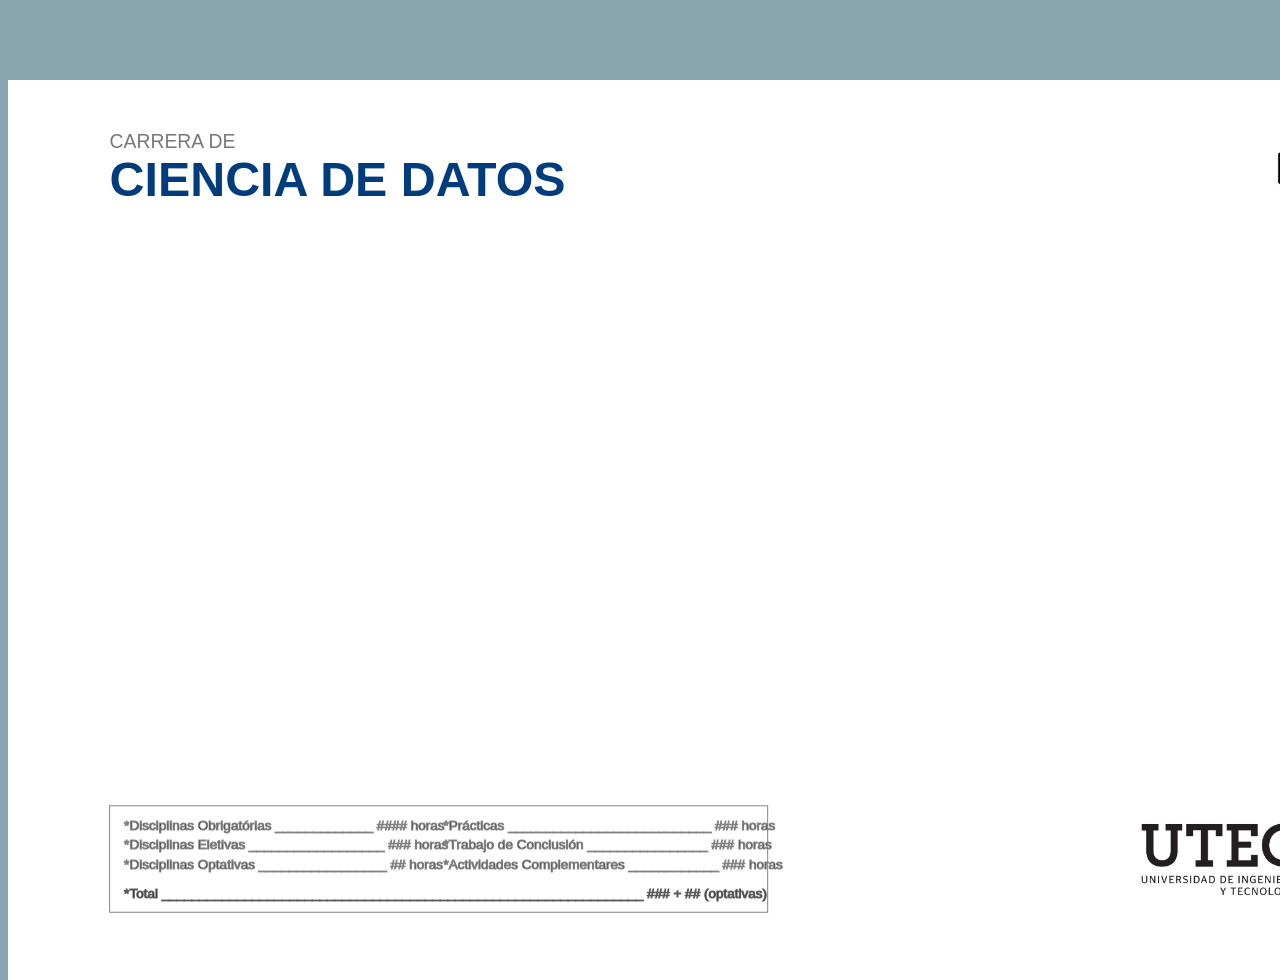
==== docs/Index.html @ ec93c56c "Add files via upload" ====
<!DOCTYPE html>
<html lang="en">
<head>
    <meta charset="UTF-8">
    <meta http-equiv="X-UA-Compatible" content="IE=edge">
    <meta name="viewport" content="width=device-width, initial-scale=1.0">
   
    <link rel="stylesheet" href="stylesheet.css" />
    <title>Document</title>
    <script src="https://d3js.org/d3.v7.min.js"></script>
</head>
<body>
    <div id="realMain">
    
        
            <svg id="svg" version="1.1" xmlns="http://www.w3.org/2000/svg" xmlns:xlink="http://www.w3.org/1999/xlink"
             center viewBox="50 -80 1520 930" onload="interaction(evt)">
            <rect id="fundo" x="0" y="-80" width="1600" height="950" style="fill: white" />

    

            <g class="complementar" id="titles">
                <text x="155" y="-10" fill="rgb(120,120,120)" style="font-family:'Lucida Sans', 'Lucida Sans Regular', 'Lucida Grande', 'Lucida Sans Unicode', Geneva, Verdana, sans-serif" font-size="20px">CARRERA DE</text>
                <text x="155" y="40" style="fill: rgb(1, 61, 125); font-size: 50px; font-weight: bold; font-family: 'Gill Sans', 'Gill Sans MT', Calibri, 'Trebuchet MS', sans-serif"> CIENCIA DE DATOS</text>
                <image href="logo_alterno.png" x="1360" y="-50" width="100" />

               <!-- <rect x="155" y="75" width="120" height="25" />
                <text class=light_text x="215" y="92"> 1º PERÍODO </text>
                <rect x="325" y="75" width="120" height="25" />
                <text class=light_text x="385" y="92"> 2º PERÍODO </text>
                <rect x="495" y="75" width="120" height="25" />
                <text class=light_text x="555" y="92"> 3º PERÍODO </text>
                <rect x="665" y="75" width="120" height="25" />
                <text class=light_text x="725" y="92"> 4º PERÍODO </text>
                <rect x="835" y="75" width="120" height="25" />
                <text class=light_text x="895" y="92"> 5º PERÍODO </text>
                <rect x="1005" y="75" width="120" height="25" />
                <text class=light_text x="1065" y="92"> 6º PERÍODO </text>
                <rect x="1175" y="75" width="120" height="25" />
                <text class=light_text x="1235" y="92"> 7º PERÍODO </text>
                <rect x="1345" y="75" width="120" height="25" />
                <text class=light_text x="1405" y="92"> 8º PERÍODO </text> -->
            </g>

            <g class="retangulos" id="retangulos">
                <!--
                <g class="subject1 CUV_o">
                    <rect id="CUV" class="matematica subject" x="155" y="150" width="100" height="65" />
                    <text class=light_text x="215" y="175">
                        Cálculo em <tspan x="215" y="190">uma Variável</tspan>
                        <tspan x="215" y="215" style="font-weight: normal; fill: lightgray; font-size: 14px;">(90 horas)</tspan>
                    </text>
                </g>

                <g class="subject1 GAN_o">
                    <rect id="GAN" class="matematica subject" x="155" y="250" width="120" height="80" />
                    <text class=light_text x="215" y="275">
                        Geometria <tspan x="215" y="290">Analítica</tspan>
                        <tspan x="215" y="315" style="font-weight: normal; fill: lightgray; font-size: 14px;">(60 horas)</tspan>
                    </text>
                </g>

                <g class="subject1 ICD_o">
                    <rect id="ICD" class="ciencia_de_dados subject" x="155" y="350" width="120" height="80" />
                    <text class=dark_text x="215" y="375">
                        Introdução à<tspan x="215" y="390">Ciência de</tspan>
                        <tspan x="215" y="405">Dados</tspan> <tspan x="215" y="420" style="font-weight: normal; font-size: 14px;">(60 horas)</tspan>
                    </text>
                </g>

                <g class="subject1 ADV_o">
                    <rect id="ADV" class="ciencia_de_dados subject" x="155" y="450" width="120" height="80" />
                    <text class=dark_text x="215" y="465">
                        Análise <tspan x="215" y="480">Exploratória</tspan>
                        <tspan x="215" y="495">de Dados e</tspan> <tspan x="215" y="510">Visualização</tspan>
                        <tspan x="215" y="525" style="font-weight: normal; font-size: 14px;">(60 horas)</tspan>
                    </text>
                </g>

                <g class="subject1 IAC_o">
                    <rect id="IAC" class="programacao subject" x="155" y="550" width="120" height="80" />
                    <text class=light_text x="215" y="575">
                        Introdução à <tspan x="215" y="590">Computação</tspan>
                        <tspan x="215" y="615" style="font-weight: normal; fill: lightgray; font-size: 14px;">(90 horas)</tspan>
                    </text>
                </g>





                <g class="subject1 CVV_o">
                    <rect id="CVV" class="matematica subject" x="325" y="150" width="100" height="65" />
                    <text class=light_text x="385" y="175">
                        Cálculo em <tspan x="385" y="190">várias Variáveis</tspan>
                        <tspan x="385" y="215" style="font-weight: normal; fill: lightgray; font-size: 14px;">(90 horas)</tspan>
                    </text>
                </g>

                <g class="subject1 ALL_o">
                    <rect id="ALL" class="matematica subject" x="325" y="250" width="100" height="65" />
                    <text class=light_text x="385" y="275">
                        Álgebra <tspan x="385" y="290">Linear</tspan>
                        <tspan x="385" y="315" style="font-weight: normal; fill: lightgray; font-size: 14px;">(90 horas)</tspan>
                    </text>
                </g>

                <g class="subject1 IAE_o">
                    <rect id="IAE" class="conhecimento_adicional subject" x="325" y="350" width="100" height="65" />
                    <text class=dark_text x="385" y="375">
                        Introdução à<tspan x="385" y="390">Economia</tspan>
                        <tspan x="385" y="415" style="font-weight: normal; font-size: 14px;">(60 horas)</tspan>
                    </text>
                </g>

                <g class="subject1 LDP_o">
                    <rect id="LDP" class="programacao subject" x="325" y="450" width="100" height="65" />
                    <text class=light_text x="385" y="475">
                        Linguagens de<tspan x="385" y="490">Programação</tspan>
                        <tspan x="385" y="515" style="font-weight: normal; fill: lightgray; font-size: 14px;">(90 horas)</tspan>
                    </text>
                </g>

                <g class="subject1 BDD_o">
                    <rect id="BDD" class="programacao subject" x="325" y="550" width="120" height="80" />
                    <text class=light_text x="385" y="575">
                        Banco de <tspan x="385" y="590">Dados</tspan>
                        <tspan x="385" y="615" style="font-weight: normal; fill: lightgray; font-size: 14px;">(60 horas)</tspan>
                    </text>
                </g>





                <g class="subject1 EDO_o">
                    <rect id="EDO" class="matematica subject" x="495" y="150" width="100" height="65" />
                    <text class=light_text x="555" y="175">
                        Equações <tspan x="555" y="190">Diferenciais</tspan>
                        <tspan x="555" y="205">Ordinárias</tspan> <tspan x="555" y="220" style="font-weight: normal; fill: lightgray; font-size: 14px;">(60 horas)</tspan>
                    </text>
                </g>

                <g class="subject1 TDP_o">
                    <rect id="TDP" class="probabilidade subject" x="495" y="250" width="100" height="65" />
                    <text class=light_text x="555" y="275">
                        Teoria da <tspan x="555" y="290">Probabilidade</tspan>
                        <tspan x="555" y="315" style="font-weight: normal; fill: lightgray; font-size: 14px;">(90 horas)</tspan>
                    </text>
                </g>

                <g class="subject1 ALN_o">
                    <rect id="ALN" class="matematica subject" x="495" y="350" width="100" height="65" />
                    <text class=light_text x="555" y="375">
                        Álgebra <tspan x="555" y="390">Linear</tspan>
                        <tspan x="555" y="405">Numérica</tspan> <tspan x="555" y="420" style="font-weight: normal; fill: lightgray; font-size: 14px;">(60 horas)</tspan>
                    </text>
                </g>

                <g class="subject1 TAC_o">
                    <rect id="TAC" class="ciencia_de_dados subject" x="495" y="450" width="120" height="80" />
                    <text class=dark_text x="555" y="465">
                        Técnicas e <tspan x="555" y="480">Algoritmos em</tspan>
                        <tspan x="555" y="495">Ciência de</tspan> <tspan x="555" y="510">Dados</tspan>
                        <tspan x="555" y="525" style="font-weight: normal; font-size: 14px;">(60 horas)</tspan>
                    </text>
                </g>

                <g class="subject1 EDA_o">
                    <rect id="EDA" class="programacao subject" x="495" y="550" width="100" height="65" />
                    <text class=light_text x="555" y="575">
                        Estruturas <tspan x="555" y="590">de Dados e</tspan>
                        <tspan x="555" y="605">Algoritmos</tspan> <tspan x="555" y="620" style="font-weight: normal; fill: lightgray; font-size: 14px;">(60 horas)</tspan>
                    </text>
                </g>





                <g class="subject1 MMD_o">
                    <rect id="MMD" class="matematica subject" x="665" y="150" width="100" height="65" />
                    <text class=light_text x="725" y="175">
                        Matemática <tspan x="725" y="190">Discreta</tspan>
                        <tspan x="725" y="215" style="font-weight: normal; fill: lightgray; font-size: 14px;">(60 horas)</tspan>
                    </text>
                </g>

                <g class="subject1 IES_o">
                    <rect id="IES" class="probabilidade subject" x="665" y="250" width="100" height="65" />
                    <text class=light_text x="725" y="275">
                        Inferência <tspan x="725" y="290">Estatística</tspan>
                        <tspan x="725" y="315" style="font-weight: normal; fill: lightgray; font-size: 14px;">(60 horas)</tspan>
                    </text>
                </g>

                <g class="subject1 OCD_o">
                    <rect id="OCD" class="ciencia_de_dados subject" x="665" y="350" width="120" height="80" />
                    <text class=dark_text x="725" y="375">
                        Otimização <tspan x="725" y="390">para Ciência</tspan>
                        <tspan x="725" y="405">de Dados</tspan> <tspan x="725" y="420" style="font-weight: normal; font-size: 14px;">(60 horas)</tspan>
                    </text>
                </g>

                <g class="subject1 MGI_o">
                    <rect id="MGI" class="programacao subject" x="665" y="450" width="100" height="65" />
                    <text class=light_text x="725" y="475">
                        Modelagem <tspan x="725" y="490">Informacional</tspan>
                        <tspan x="725" y="515" style="font-weight: normal; fill: lightgray; font-size: 14px;">(60 horas)</tspan>
                    </text>
                </g>

                <g class="subject1 PLN_o">
                    <rect id="PLN" class="programacao subject" x="665" y="550" width="100" height="65" />
                    <text class=light_text x="725" y="575">
                        PLN e Sistemas <tspan x="725" y="590">de Recuperação</tspan>
                        <tspan x="725" y="605">de Informação</tspan> <tspan x="725" y="620" style="font-weight: normal; fill: lightgray; font-size: 14px;">(60 horas)</tspan>
                    </text>
                </g>





                <g class="subject1 IAR_o">
                    <rect id="IAR" class="matematica subject" x="835" y="150" width="100" height="65" />
                    <text class=light_text x="895" y="175">
                        Introdução à <tspan x="895" y="190">Análise Real</tspan>
                        <tspan x="895" y="215" style="font-weight: normal; fill: lightgray; font-size: 14px;">(60 horas)</tspan>
                    </text>
                </g>

                <g class="subject1 MES_o">
                    <rect id="MES" class="probabilidade subject" x="835" y="250" width="100" height="65" />
                    <text class=light_text x="895" y="275">
                        Modelagem <tspan x="895" y="290">Estatística</tspan>
                        <tspan x="895" y="315" style="font-weight: normal; fill: lightgray; font-size: 14px;">(60 horas)</tspan>
                    </text>
                </g>

                <g class="subject1 ADM_o">
                    <rect id="ADM" class="ciencia_de_dados subject" x="835" y="350" width="100" height="65" />
                    <text class=dark_text x="895" y="375">
                        Aprendizado<tspan x="895" y="390">de Máquinas</tspan>
                        <tspan x="895" y="415" style="font-weight: normal; font-size: 14px;">(60 horas)</tspan>
                    </text>
                </g>

                <g class="subject1 CES_o">
                    <rect id="CES" class="programacao subject" x="835" y="450" width="100" height="65" />
                    <text class=light_text x="895" y="475">
                        Computação <tspan x="895" y="490">Escalável</tspan>
                        <tspan x="895" y="515" style="font-weight: normal; fill: lightgray; font-size: 14px;">(60 horas)</tspan>
                    </text>
                </g>

                <g class="subject1">
                    <rect class="complementar subject" x="835" y="550" width="100" height="65" />
                    <text class=light_text x="895" y="575">
                        Atividade <tspan x="895" y="590">Complementar</tspan>
                        <tspan x="895" y="615" style="font-weight: normal; fill: lightgray; font-size: 14px;">(60 horas)</tspan>
                    </text>
                </g>





                <g class="subject1 CDR_o">
                    <rect id="CDR" class="matematica subject" x="1005" y="150" width="100" height="65" />
                    <text class=light_text x="1065" y="175">
                        Ciência de <tspan x="1065" y="190">Redes</tspan>
                        <tspan x="1065" y="215" style="font-weight: normal; fill: lightgray; font-size: 14px;">(60 horas)</tspan>
                    </text>
                </g>

                <g class="subject1 STP_o">
                    <rect id="STP" class="probabilidade subject" x="1005" y="250" width="100" height="65" />
                    <text class=light_text x="1065" y="275">
                        Séries <tspan x="1065" y="290">Temporais</tspan>
                        <tspan x="1065" y="315" style="font-weight: normal; fill: lightgray; font-size: 14px;">(60 horas)</tspan>
                    </text>
                </g>

                <g class="subject1 APP_o">
                    <rect id="APP" class="ciencia_de_dados subject" x="1005" y="350" width="100" height="65" />
                    <text class=dark_text x="1065" y="375">
                        Aprendizado<tspan x="1065" y="390">Profundo</tspan>
                        <tspan x="1065" y="415" style="font-weight: normal; font-size: 14px;">(60 horas)</tspan>
                    </text>
                </g>

                <g class="subject1">
                    <rect class="eletiva subject" x="1005" y="450" width="100" height="65" />
                    <text class=dark_text x="1065" y="490">
                        Eletiva I
                        <tspan x="1065" y="515" style="font-weight: normal; font-size: 14px;">(60 horas)</tspan>
                    </text>
                </g>

                <g class="subject1">
                    <rect class="complementar subject" x="1005" y="550" width="100" height="65" />
                    <text class=light_text x="1065" y="575">
                        Atividade <tspan x="1065" y="590">Complementar</tspan>
                        <tspan x="1065" y="615" style="font-weight: normal; fill: lightgray; font-size: 14px;">(60 horas)</tspan>
                    </text>
                </g>





                <g class="subject1 EC1_o">
                    <rect id="EC1" class="conhecimento_adicional subject" x="1175" y="150" width="100" height="65" />
                    <text class=dark_text x="1235" y="175">
                        Estágio <tspan x="1235" y="190">Obrigatório</tspan>
                        <tspan x="1235" y="215" style="font-weight: normal; font-size: 14px;">(60 horas)</tspan>
                    </text>
                </g>

                <g class="subject1 MDC_o">
                    <rect id="MDC" class="tcc subject" x="1175" y="250" width="100" height="65" />
                    <text class=dark_text x="1235" y="275">
                        Metodologia <tspan x="1235" y="290">Científica</tspan>
                        <tspan x="1235" y="315" style="font-weight: normal; font-size: 14px;">(60 horas)</tspan>
                    </text>
                </g>

                <g class="subject1 PCD_o">
                    <rect id="PCD" class="ciencia_de_dados subject" x="1175" y="350" width="120" height="80" />
                    <text class=dark_text x="1235" y="375">
                        Projetos em <tspan x="1235" y="390">Ciências de</tspan>
                        <tspan x="1235" y="405">Dados</tspan> <tspan x="1235" y="420" style="font-weight: normal; font-size: 14px;">(60 horas)</tspan>
                    </text>
                </g>

                <g class="subject1">
                    <rect class="eletiva subject" x="1175" y="450" width="100" height="65" />
                    <text class=dark_text x="1235" y="490">
                        Eletiva II
                        <tspan x="1235" y="515" style="font-weight: normal; font-size: 14px;">(60 horas)</tspan>
                    </text>
                </g>

                <g class="subject1">
                    <rect class="complementar subject" x="1175" y="550" width="100" height="65" />
                    <text class=light_text x="1235" y="575">
                        Atividade <tspan x="1235" y="590">Complementar</tspan>
                        <tspan x="1235" y="615" style="font-weight: normal; fill: lightgray; font-size: 14px;">(60 horas)</tspan>
                    </text>
                </g>





                <g class="subject1 EC2_o">
                    <rect id="EC2" class="conhecimento_adicional subject" x="1345" y="150" width="100" height="65" />
                    <text class=dark_text x="1405" y="175">
                        Estágio <tspan x="1405" y="190">Obrigatório</tspan>
                        <tspan x="1405" y="215" style="font-weight: normal; font-size: 14px;">(90 horas)</tspan>
                    </text>
                </g>

                <g class="subject1 TCC_o">
                    <rect id="TCC" class="tcc subject" x="1345" y="250" width="120" height="80" />
                    <text class=dark_text x="1405" y="275">
                        Trabalho de <tspan x="1405" y="290">Conclusão</tspan>
                        <tspan x="1405" y="305">de Curso</tspan> <tspan x="1405" y="320" style="font-weight: normal; font-size: 14px;">(60 horas)</tspan>
                    </text>
                </g>

                <g class="subject1 EMD_o">
                    <rect id="EMD" class="ciencia_de_dados subject" x="1345" y="350" width="120" height="80" />
                    <text class=dark_text x="1405" y="375">
                        Ética na<tspan x="1405" y="390">Manipulação</tspan>
                        <tspan x="1405" y="405">de Dados</tspan> <tspan x="1405" y="420" style="font-weight: normal; font-size: 14px;">(60 horas)</tspan>
                    </text>
                </g>

                <g class="subject1">
                    <rect class="eletiva subject" x="1345" y="450" width="100" height="65" />
                    <text class=dark_text x="1405" y="490">
                        Eletiva III
                        <tspan x="1405" y="515" style="font-weight: normal; font-size: 14px;">(60 horas)</tspan>
                    </text>
                </g>

                <g class="subject1">
                    <rect class="complementar subject" x="1345" y="550" width="120" height="80" />
                    <text class=light_text x="1405" y="575">
                        Atividade <tspan x="1405" y="590">Complementar</tspan>
                        <tspan x="1405" y="615" style="font-weight: normal; fill: lightgray; font-size: 14px;">(60 horas)</tspan>
                    </text>
                </g>

                <g class="subject1 LBR_o">
                    <rect id="LBR" class="subject" x="1345" y="650" width="120" height="80" style="fill: rgb(170,170,170)" />
                    <text class=dark_text x="1405" y="675">
                        Libras <tspan x="1405" y="690" style="font-weight: normal"> Optativa </tspan>
                        <tspan x="1405" y="715" style="font-weight: normal; font-size: 14px;">(30 horas)</tspan>
                    </text> 
                </g> -->

            </g>

            <g id="button" class="pointer">
                <rect id="botao" x="-100" y="0" width="90" height="70" rx="10" ry="10" />
                <text id="button_text" class="light_text btext" x="-55" y="20"> Mostrar </text>
                <text class="light_text btext" x="-55" y="40"> Relações </text>
                <text class="light_text btext" x="-55" y="60"> Indiretas </text>
            </g>

            <g id="horas">
                <rect x="155" y="670" width="680" height="110" style="fill: white;" />
                <text x="170" y="695">
                    *Disciplinas Obrigatórias _____________ #### horas
                    <tspan x="170" y="715"> *Disciplinas Eletivas __________________ ### horas</tspan>
                    <tspan x="170" y="735"> *Disciplinas Optativas _________________ ## horas</tspan>
                </text>
                <text x="500" y="695">
                    *Prácticas ___________________________ ### horas
                    <tspan x="500" y="715"> *Trabajo de Conclusión ________________ ### horas</tspan>
                    <tspan x="500" y="735"> *Actividades Complementares ____________ ### horas</tspan>
                </text>
                <text x="170" y="765" style="stroke: rgb(90,90,90)"> *Total ________________________________________________________________ ### + ## (optativas) </text>
               
                <image href="logo_utec.png" x="1110" y="670" width="360" />
           
            </g>

            
               
           

            <g id="driver" class="pointer">
                <rect x="-100" y="0" width="100" height="50" fill="rgb(180,180,180)" rx="5" ry="5" stroke="rgb(9, 47, 79)" stroke-width="3px" />
                <text class="dark_text" x="-50" y="20">
                    Más
                    <tspan x="-50" y="40">Información</tspan>
                </text>
            </g>

        </svg>

    
    </div>
    <script type="text/javascript" src="script2.js"></script>
</body>
</html>
---- docs/stylesheet.css ----
﻿/*Estilo Do Background*/
title {
    -moz-justify-content: center;
    -ms-justify-content: center;
    -o-justify-content: center;
    -webkit-justify-content: center;
    justify-content: center;
}

html, body {
    height: 100%;
}

body {
    background: #88A5B0;
}

svg {
    height: 100vh;
    margin: auto;
    margin-top: 80px;
    display: flex;
    justify-content: center;
    align-items: center;
    margin-bottom: 100px;
}

#top, #bottom, #left, #right {
    background: rgba(32, 46, 87, 0.75);
    position: fixed;
}

#left, #right {
    top: 0;
    bottom: 0;
    width: 10px;
}

#left {
    left: 0;
}

#right {
    right: 0;
}

#top, #bottom {
    left: 0;
    right: 0;
    height: 10px;
}

#top {
    top: 0;
}

#bottom {
    bottom: 0;
}

/*Estilo Das Materias*/

.matematica {
    fill: rgb(1, 61, 125);
    -ms-width: 120px;
    width: 120px;
    -ms-height: 80px;
    height: 80px;
}

.conhecimento_adicional {
    fill: rgb(1, 182, 156);
    width: 120px;
    height: 80px;
}

.probabilidade {
    fill: rgb(6, 142, 208);
    width: 120px;
    height: 80px;
}

.ciencia_de_dados {
    fill: rgb(54, 187, 237);
    width: 120px;
    height: 80px;
}

.programacao {
    fill: rgb(28, 141, 116);
    width: 120px;
    height: 80px;
}

.complementar {
    fill: rgb(9, 47, 79);
    width: 120px;
    height: 80px;
}

.eletiva {
    fill: rgb(1, 182, 156);
    width: 120px;
    height: 80px;
}

.obligatorio {
    fill: rgb(1, 182, 156);

}

.ciencias_generales {
    fill: rgb(235, 249, 255);

}
.humanidades {
    fill: rgb(210, 243, 255);

}

.proyectos {
    fill: rgb(90, 213, 255);

}
.cs {
    fill: rgb(154, 229, 255);

}

.ds {
    fill: rgb(150, 210, 170);

}

.gestion {
    fill: rgb(210, 243, 255);
}

.tcc {
    fill: rgb(206, 232, 245);
    width: 120px;
    height: 80px;
}


.title{
    fill: white;
    text-anchor: middle;
    vertical-align: central;
    font-family: 'Gill Sans', 'Gill Sans MT', Calibri, 'Trebuchet MS', sans-serif;
    font-weight: bold;
    font-size: 16px;
}
.light_text {
    fill: #164561;
    text-anchor: middle;
    vertical-align: central;
    font-family: 'Gill Sans', 'Gill Sans MT', Calibri, 'Trebuchet MS', sans-serif;
    font-weight: bold;
    font-size: 16px;
}

.dark_text {
    fill: rgb(9, 47, 79);
    text-anchor: middle;
    vertical-align: central;
    font-family: 'Gill Sans', 'Gill Sans MT', Calibri, 'Trebuchet MS', sans-serif;
    font-weight: bold;
    font-size: 16px;
}

/*Interactions*/

.mouse_over {
    stroke: black;
    stroke-width: 7px;
    stroke-linecap: round;
    
    transform: translate(-10px,-10px);
    width: 140px;
    height: 100px;
}

.pointer {
    cursor: pointer;
}

#botao {
    fill: #068A88;
    stroke: black;
    stroke-width: 3px;
    stroke-linecap: round;
    stroke-linejoin: round;
}

.linha {
    stroke: black;
    stroke-width: 3px;
    stroke-linecap: round;
    opacity: 1;
}

#horas {
    stroke: rgb(131, 129, 129);
    font-family: 'Gill Sans', 'Gill Sans MT', Calibri, 'Trebuchet MS', sans-serif;
    font-size: 14px;
    stroke-width: 1px;
    font-weight: lighter;
}

#driver {
    --x: 30px;
    --y: 90px;
    transform: translate(var(--x), var(--y));
}

#button {
    --bx: 30px;
    --by: 90px;
    transform: translate(var(--bx), var(--by));
}


.quantityClass {
    font-weight: normal; 
    fill: rgb(71, 70, 70); 
    font-size: 14px;
}
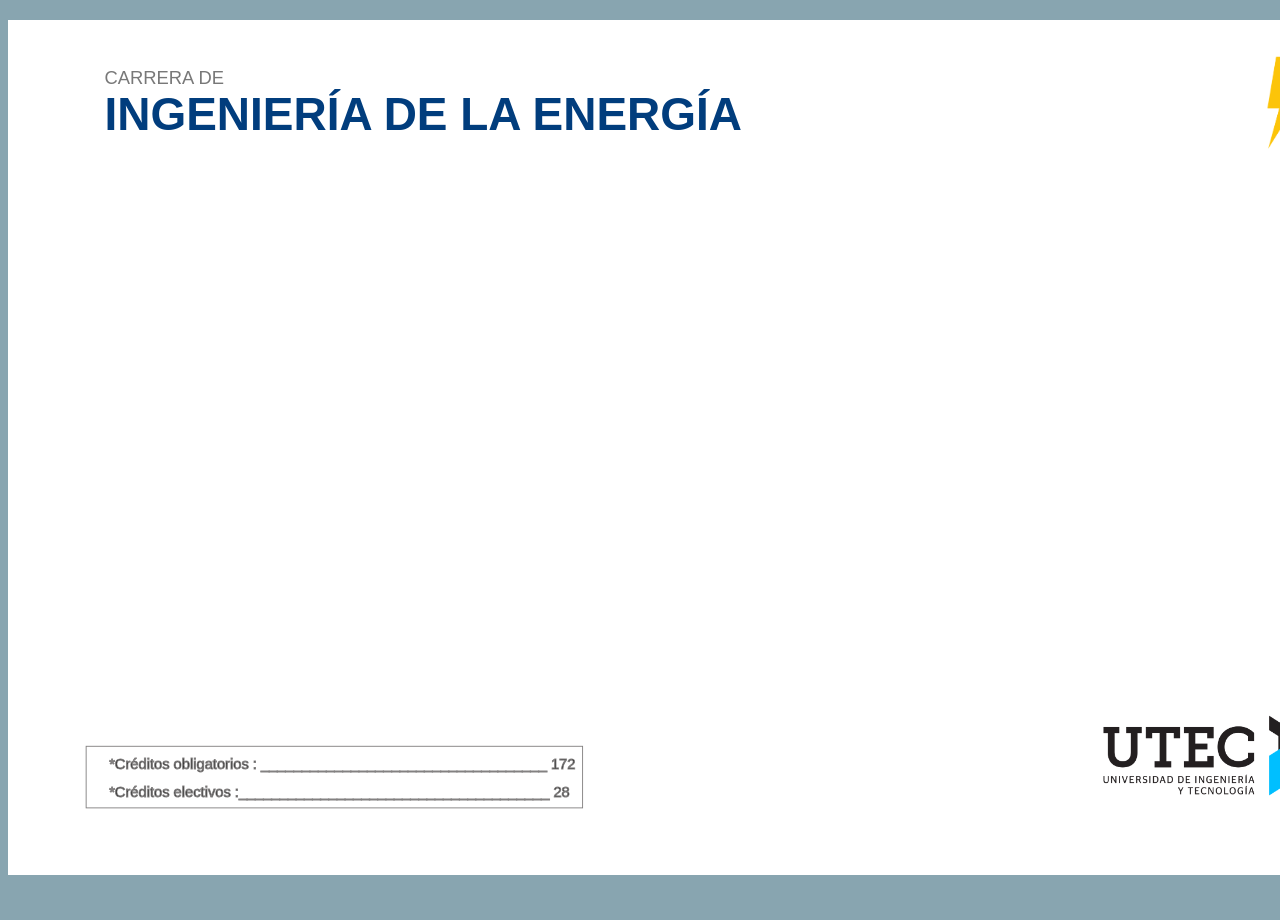
==== commit 3f528b3c: "Add files via upload" ====
--- a/docs/Index.html
+++ b/docs/Index.html
@@ -21,8 +21,8 @@
 
             <g class="complementar" id="titles">
                 <text x="155" y="-10" fill="rgb(120,120,120)" style="font-family:'Lucida Sans', 'Lucida Sans Regular', 'Lucida Grande', 'Lucida Sans Unicode', Geneva, Verdana, sans-serif" font-size="20px">CARRERA DE</text>
-                <text x="155" y="40" style="fill: rgb(1, 61, 125); font-size: 50px; font-weight: bold; font-family: 'Gill Sans', 'Gill Sans MT', Calibri, 'Trebuchet MS', sans-serif"> CIENCIA DE DATOS</text>
-                <image href="logo_alterno.png" x="1360" y="-50" width="100" />
+                <text x="155" y="40" style="fill: rgb(1, 61, 125); font-size: 50px; font-weight: bold; font-family: 'Gill Sans', 'Gill Sans MT', Calibri, 'Trebuchet MS', sans-serif"> INGENIERÍA DE LA ENERGÍA</text>
+                <image href="logo_alterno.png" x="1420" y="-40" height="100" />
 
                <!-- <rect x="155" y="75" width="120" height="25" />
                 <text class=light_text x="215" y="92"> 1º PERÍODO </text>
@@ -407,11 +407,11 @@
             <g id="button" class="pointer">
                 <rect id="botao" x="-100" y="0" width="90" height="70" rx="10" ry="10" />
                 <text id="button_text" class="light_text btext" x="-55" y="20"> Mostrar </text>
-                <text class="light_text btext" x="-55" y="40"> Relações </text>
-                <text class="light_text btext" x="-55" y="60"> Indiretas </text>
+                <text class="light_text btext" x="-55" y="40"> Relaciones </text>
+                <text class="light_text btext" x="-55" y="60"> Indirectas</text>
             </g>
 
-            <g id="horas">
+           <!-- <g id="horas">
                 <rect x="155" y="670" width="680" height="110" style="fill: white;" />
                 <text x="170" y="695">
                     *Disciplinas Obrigatórias _____________ #### horas
@@ -426,7 +426,15 @@
                 <text x="170" y="765" style="stroke: rgb(90,90,90)"> *Total ________________________________________________________________ ### + ## (optativas) </text>
                
                 <image href="logo_utec.png" x="1110" y="670" width="360" />
-           
+            </g> -->
+
+            <g id="horas">
+                <rect x="135" y="710" width="540" height="67" style="fill: white;" />
+                <text >
+                    <tspan x="160" y="735"> *Créditos obligatorios : ___________________________________ 172</tspan>
+                </text>
+                <text x="160" y="765" > *Créditos electivos :______________________________________ 28 </text>
+                <image href="logo_utec.png" x="1130" y="670" width="360" />
             </g>
 
             
--- a/docs/stylesheet.css
+++ b/docs/stylesheet.css
@@ -13,16 +13,17 @@
 
 body {
     background: #88A5B0;
+    overflow: hidden; 
 }
 
 svg {
-    height: 100vh;
+    height: 95vh;
     margin: auto;
-    margin-top: 80px;
+    margin-top: 20px;
     display: flex;
     justify-content: center;
     align-items: center;
-    margin-bottom: 100px;
+    margin-bottom: 60px;
 }
 
 #top, #bottom, #left, #right {
@@ -127,7 +128,7 @@
 
 }
 
-.ds {
+.en {
     fill: rgb(150, 210, 170);
 
 }
@@ -142,6 +143,9 @@
     height: 80px;
 }
 
+.EL{
+    fill: lightgrey;
+}
 
 .title{
     fill: white;
@@ -203,7 +207,7 @@
 #horas {
     stroke: rgb(131, 129, 129);
     font-family: 'Gill Sans', 'Gill Sans MT', Calibri, 'Trebuchet MS', sans-serif;
-    font-size: 14px;
+    font-size: 16px;
     stroke-width: 1px;
     font-weight: lighter;
 }
